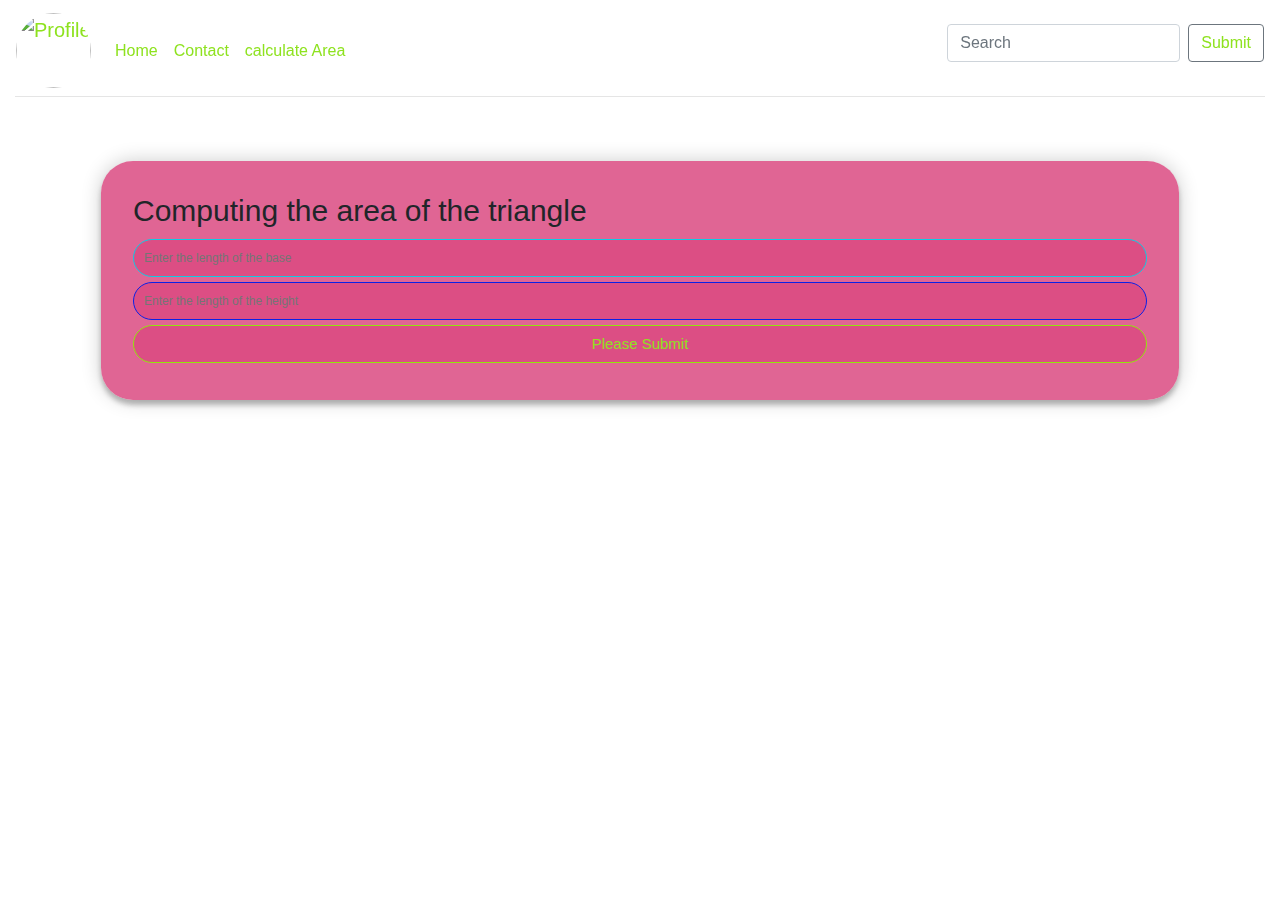
==== app.html @ eb54a23a "New changes" ====
<head>
        <meta charset="UTF-8">
        <meta name="viewport" content="width=device-width, initial-scale=1.0">
        <meta http-equiv="X-UA-Compatible" content="ie=edge">
        <!--CSS Links-->
        <link rel="stylesheet" type="text/css" href="style.css">
    
        <link rel="stylesheet" href="https://stackpath.bootstrapcdn.com/bootstrap/4.3.1/css/bootstrap.min.css"
            integrity="sha384-ggOyR0iXCbMQv3Xipma34MD+dH/1fQ784/j6cY/iJTQUOhcWr7x9JvoRxT2MZw1T" crossorigin="anonymous">
    
        <link rel="stylesheet" href="https://cdnjs.cloudflare.com/ajax/libs/font-awesome/4.7.0/css/font-awesome.min.css">
        <title>
            Nikitha Kethireddy
        </title>
    </head>
    
    <body class='bgimg container-fluid'>
        <nav class="navbar navbar-expand-md navbar-dark fixed-top bg-transparent">
            <a class="navbar-brand" href="#"><img src="resources/Me.jpg" class="rounded-corners" alt="Profile" width="75" height="75"></a>
            <div class="collapse navbar-collapse" id="navbarCollapse">
                <ul class="navbar-nav mr-auto">
                    <li class="nav-item active">
                        <a class="nav-link" href="index.html">Home <span class="sr-only">(current), </span></a>
                    </li>
                    <li class="nav-item">
                        <a class="nav-link" href="contact.html">Contact</a>
                    </li>
                    <li class="nav-item">
                        <a class="nav-link " href="app.html">calculate Area</a>
                    </li>
                </ul>
                <form class="form-inline mt-2 mt-md-0">
                    <input class="form-control mr-sm-2" type="text" placeholder="Search" aria-label="Search">
                    <button class="btn btn-outline-secondary my-2 my-sm-0" type="submit">Submit</button>
    
                </form>
            </div>
        </nav>
        <hr>
        <header>
        </header>
        <main class="container-fluid">
            <div class="container">
                <form id="contact" action="" method="post">
                    <h3>Computing the area of the triangle</h3>
                    <fieldset>
                        <input placeholder="Enter the length of the base " type="text" tabindex="1" required autofocus>
                    </fieldset>
                    <fieldset>
                        <input placeholder="Enter the length of the height" type="tel" tabindex="1" required autofocus>
                    </fieldset>
                    <fieldset>
                            <button classname="submit" type="submit" id="contact-submit"
                                data-submit="...Sending">Please Submit</button>
                        </fieldset>
                </form>
            </div>
        </main>
    </body>
---- style.css ----
a:link:hover{
    color:  rgb(142, 226, 31)!important;
  }
  
  body {
    padding-top: 5rem;
  }
  
  body, html {
    height: 100%;
  }
  
  
  footer{
    color:rgb(31, 226, 128);
  }
  
  img.rounded-corners{
    border-radius: 50%;
  } 
  
  table td, tr{
    color: rgb(30, 201, 107)
  
  }
  
  section {
    margin: 1rem;
    padding: 2rem;
    color: rgb(0, 0, 0);
    background-color: rgba(212, 250, 77, 0.85);
    border-radius: 2em;
  }
  
  .navbar{
    background-color: transparent; 
  }
  
  .navbar a,button,input {
    color: rgb(142, 226, 31) !important;
  }
  
  .bgimg {
    background-image: url("https://mdbootstrap.com/img/Photos/Others/architecture.jpg");
    height: 100%;
    background-position: center;
    background-repeat: no-repeat;
    background-size: cover;
    background-attachment: fixed; 
    
  }
  
  
  /* I used a template from the internet to sorta base my contact page off of. https://codepen.io/colorlib/pen/KVoZyv */
  .container {
    margin: 1rem;
    padding: 2rem;
    border-radius: 2em;
    max-width: 400px;
    width: 100%;
    margin: 0 auto;
    position: relative;
  }
  
  #contact input[type="text"],
  #contact input[type="email"],
  #contact input[type="tel"],
  #contact input[type="url"],
  #contact textarea,
  #contact button[type="submit"] {
    font: 400 12px/16px "Roboto", Helvetica, Arial, sans-serif;
  }
  
  #contact {
    background: rgba(218, 74, 129, 0.85);
    margin: 1rem;
    padding: 2rem;
    border-radius: 2em;
    box-shadow: 0 0 20px 0 rgba(0, 0, 0, 0.2), 0 5px 5px 0 rgba(0, 0, 0, 0.24);
  }
  
  
  
  #contact input[type="text"],
  #contact input[type="email"],
  #contact input[type="tel"],
  #contact input[type="url"],
  #contact textarea {
    width: 100%;
    border: 1px solid rgb(11, 33, 230);
    background:  rgba(218, 74, 129, 0.85);
    color: rgb(11, 33, 230);
    margin: 0 0 5px;
    padding: 10px;
    border-radius: 2em;
  }
  
  #contact input[type="text"]:hover,
  #contact input[type="email"]:hover,
  #contact input[type="tel"]:hover,
  #contact input[type="url"]:hover,
  #contact textarea:hover {
    -webkit-transition: border-color 0.3s ease-in-out;
    -moz-transition: border-color 0.3s ease-in-out;
    transition: border-color 0.3s ease-in-out;
    border: 1px solid #11cae2;
  }
  
  #contact textarea {
    height: 100px;
    max-width: 100%;
    resize: none;
  }
  
  #contact button[type="submit"] {
    cursor: pointer;
    width: 100%;
    border: 1px solid  rgb(146, 230, 11);
    background: rgba(218, 74, 129, 0.85);
    margin: 0 0 5px;
    padding: 10px;
    font-size: 15px;
    border-radius: 2em;
  }
  
  #contact button[type="submit"]:hover {
    -webkit-transition: border-color 0.3s ease-in-out;
    -moz-transition: border-color 0.3s ease-in-out;
    transition: border-color 0.3s ease-in-out;
    border: 1px solid #11cae2;
  }
  
  #contact button[type="submit"]:active {
    box-shadow: inset 0 1px 3px rgba(0, 0, 0, 0.5);
  }
  
  #contact input:focus,
  #contact textarea:focus {
    outline: 0;
    border: 1px solid #11cae2
  }
  
  #contact h3 {
    display: block;
    font-size: 30px;
    font-weight: 300;
    margin-bottom: 10px;
  }
  
  fieldset {
    border: medium none !important;
    min-width: 100%;
    margin: 1rem;
    padding: 2rem;
    border-radius: 2em;
    width: 100%;
  }
  
  
  
  
  #app {
    background: rgba(8, 248, 60, 0.85);
    margin: 1rem;
    padding: 2rem;
    border-radius: 2em;
    box-shadow: 0 0 20px 0 rgba(0, 0, 0, 0.2), 0 5px 5px 0 rgba(0, 0, 0, 0.24);
    margin-left: auto;
    margin-right: auto;
    text-align: center 
  }
  
  #app textarea {
    width: 100%;
    border: 1px solid rgb(230, 142, 11);
    background: rgb(100, 100, 100, .85);
    margin: 0 0 5px;
    padding: 10px;
    border-radius: 2em;
  }
  
  #app button[type="submit"] {
    width: 25%;
    border: 1px solid  rgb(230, 142, 11);
    background: rgba(8, 248, 60, 0.85);
    margin: 0 0 5px;
    padding: 10px;
    font-size: 15px;
    border-radius: 2em;
  }
  
  #app button[type="submit"]:hover {
    -webkit-transition: border-color 0.3s ease-in-out;
    -moz-transition: border-color 0.3s ease-in-out;
    transition: border-color 0.3s ease-in-out;
    border: 1px solid #11cae2;
  }
  
  #app input[type="text"]:hover {
    -webkit-transition: border-color 0.3s ease-in-out;
    -moz-transition: border-color 0.3s ease-in-out;
    transition: border-color 0.3s ease-in-out;
    border: 1px solid #11cae2;
  }
  
  input{
    margin: 1rem;
    padding: .3rem;
    border-radius: 2em;
    width: 100%;
    border: 1px solid rgb(230, 142, 11);
    background: rgb(100, 100, 100, .85);
  }
  
  #app h3 {
    display: block;
    font-size: 30px;
    font-weight: 300;
    margin-bottom: 10px;
  }
  
  
  .text-field{
    width: 100px;
  }
  
  
  .fa {
      width: 50px;
      height: 50px;
      line-height: 50px;
      text-align: center;
      color: #FFF;
    color: rgba(255, 255, 255, 0.8);
    border-radius: 50%;
      -webkit-transition: all 0.3s ease-in-out;
      -moz-transition: all 0.3s ease-in-out;
      -ms-transition: all 0.3s ease-in-out;
      -o-transition: all 0.3s ease-in-out;
      transition: all 0.3s ease-in-out;
  }
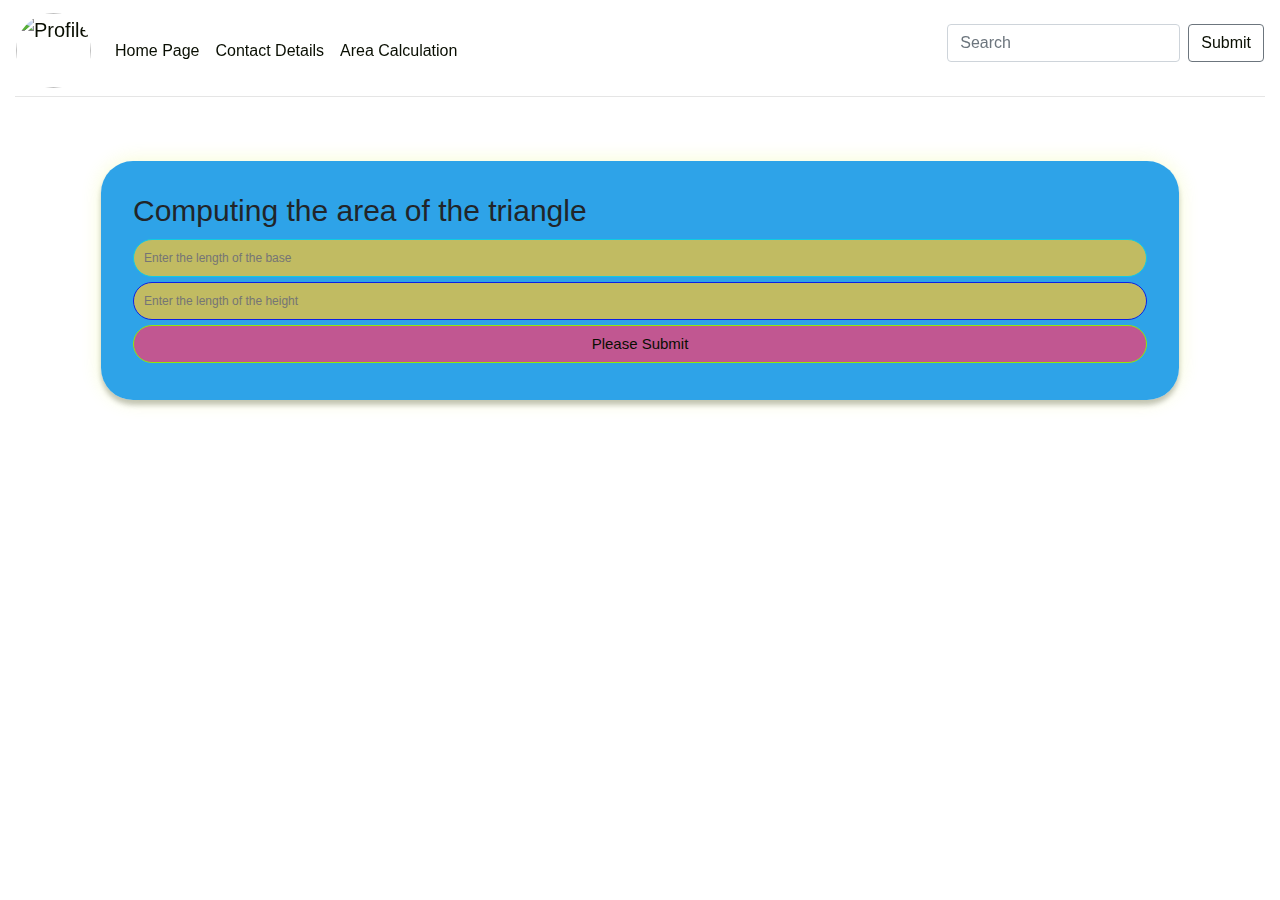
==== commit 79b5ecf8: "CHANGED BACKGROUND" ====
--- a/app.html
+++ b/app.html
@@ -20,13 +20,13 @@
             <div class="collapse navbar-collapse" id="navbarCollapse">
                 <ul class="navbar-nav mr-auto">
                     <li class="nav-item active">
-                        <a class="nav-link" href="index.html">Home <span class="sr-only">(current), </span></a>
+                        <a class="nav-link" href="index.html">Home Page<span class="sr-only">(current), </span></a>
                     </li>
                     <li class="nav-item">
-                        <a class="nav-link" href="contact.html">Contact</a>
+                        <a class="nav-link" href="contact.html">Contact Details</a>
                     </li>
                     <li class="nav-item">
-                        <a class="nav-link " href="app.html">calculate Area</a>
+                        <a class="nav-link " href="app.html">Area Calculation</a>
                     </li>
                 </ul>
                 <form class="form-inline mt-2 mt-md-0">
--- a/style.css
+++ b/style.css
@@ -37,7 +37,7 @@
   }
   
   .navbar a,button,input {
-    color: rgb(142, 226, 31) !important;
+    color: rgb(9, 14, 2) !important;
   }
   
   .bgimg {
@@ -51,7 +51,7 @@
   }
   
   
-  /* I used a template from the internet to sorta base my contact page off of. https://codepen.io/colorlib/pen/KVoZyv */
+  
   .container {
     margin: 1rem;
     padding: 2rem;
@@ -72,11 +72,11 @@
   }
   
   #contact {
-    background: rgba(218, 74, 129, 0.85);
-    margin: 1rem;
-    padding: 2rem;
-    border-radius: 2em;
-    box-shadow: 0 0 20px 0 rgba(0, 0, 0, 0.2), 0 5px 5px 0 rgba(0, 0, 0, 0.24);
+    background: rgba(9, 147, 228, 0.85);
+    margin: 1rem;
+    padding: 2rem;
+    border-radius: 2em;
+    box-shadow: 0 0 20px 0 rgba(217, 238, 25, 0.2), 0 5px 5px 0 rgba(0, 0, 0, 0.24);
   }
   
   
@@ -88,7 +88,7 @@
   #contact textarea {
     width: 100%;
     border: 1px solid rgb(11, 33, 230);
-    background:  rgba(218, 74, 129, 0.85);
+    background:  rgba(218, 192, 74, 0.85);
     color: rgb(11, 33, 230);
     margin: 0 0 5px;
     padding: 10px;
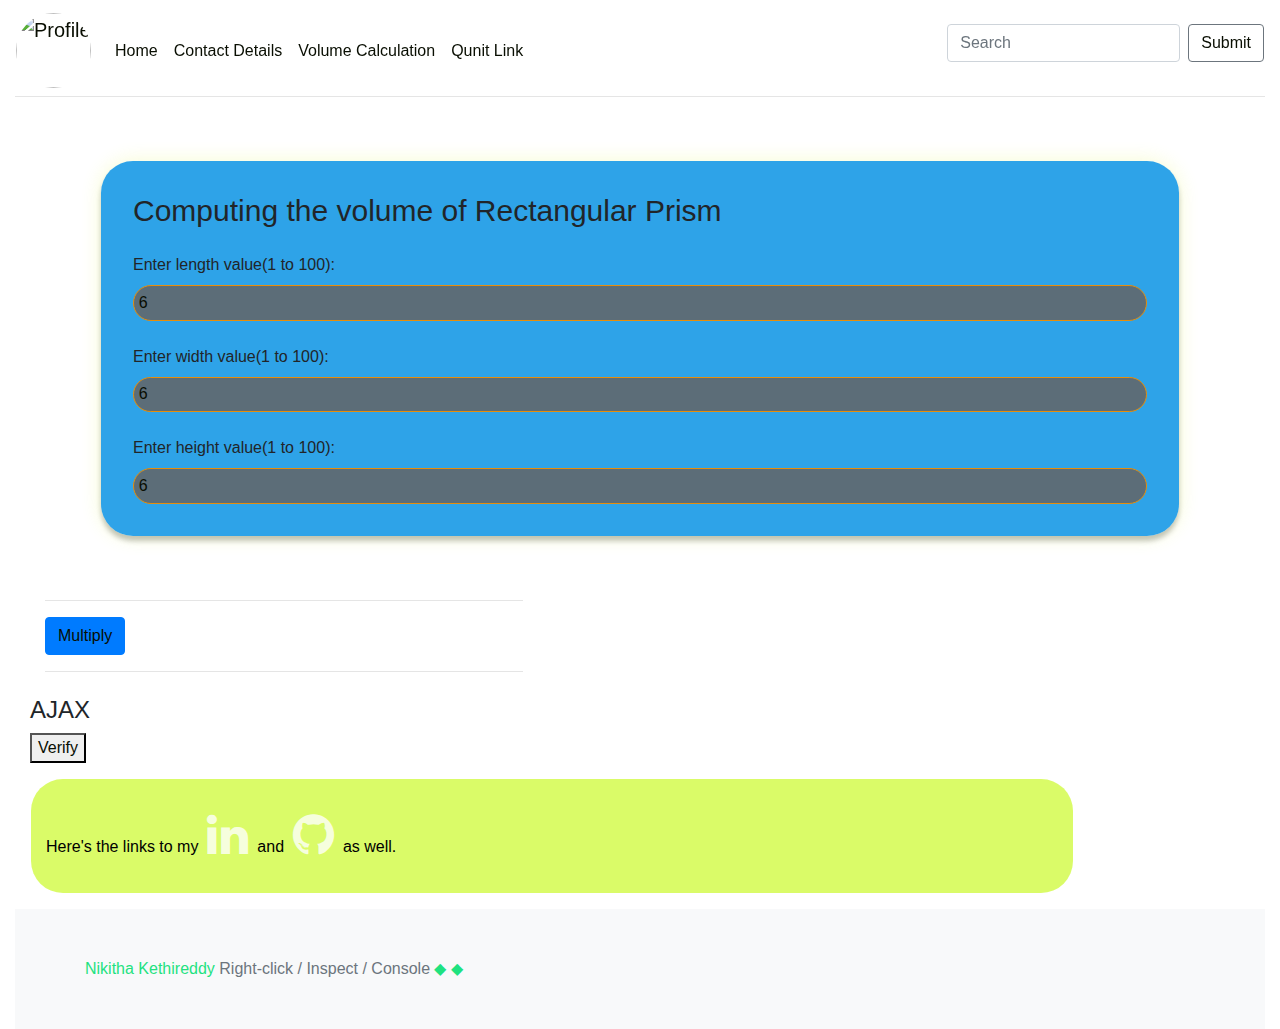
==== commit 1f16407c: "..." ====
--- a/app.html
+++ b/app.html
@@ -20,20 +20,24 @@
             <div class="collapse navbar-collapse" id="navbarCollapse">
                 <ul class="navbar-nav mr-auto">
                     <li class="nav-item active">
-                        <a class="nav-link" href="index.html">Home Page<span class="sr-only">(current), </span></a>
+                        <a class="nav-link" href="index.html">Home <span class="sr-only">(current), </span></a>
                     </li>
                     <li class="nav-item">
                         <a class="nav-link" href="contact.html">Contact Details</a>
                     </li>
                     <li class="nav-item">
-                        <a class="nav-link " href="app.html">Area Calculation</a>
+                        <a class="nav-link " href="app.html">Volume Calculation</a>
+                    </li>
+                    <li class="nav-item">
+                        <a class="nav-link " href="qunittest.html">Qunit Link</a>
                     </li>
                 </ul>
                 <form class="form-inline mt-2 mt-md-0">
                     <input class="form-control mr-sm-2" type="text" placeholder="Search" aria-label="Search">
                     <button class="btn btn-outline-secondary my-2 my-sm-0" type="submit">Submit</button>
-    
                 </form>
+                
+            </ul>
             </div>
         </nav>
         <hr>
@@ -42,18 +46,66 @@
         <main class="container-fluid">
             <div class="container">
                 <form id="contact" action="" method="post">
-                    <h3>Computing the area of the triangle</h3>
-                    <fieldset>
-                        <input placeholder="Enter the length of the base " type="text" tabindex="1" required autofocus>
-                    </fieldset>
-                    <fieldset>
-                        <input placeholder="Enter the length of the height" type="tel" tabindex="1" required autofocus>
-                    </fieldset>
-                    <fieldset>
-                            <button classname="submit" type="submit" id="contact-submit"
-                                data-submit="...Sending">Please Submit</button>
-                        </fieldset>
+                    <h3>Computing the volume of Rectangular Prism</h3>
+                    
+                         <fieldset class="mt-4">
+                            <label for="">Enter length value(1 to 100):</label>
+                            <input id="LengthValue" type="number" min="1" max="100" value="6">
+                            <span id="LengthValue" class="text-danger"></span>
+                          </fieldset>
+                          <fieldset class="mt-4">
+                            <label for="">Enter width value(1 to 100):</label>
+                            <input id="WidthValue" type="number" min="1" max="100" value="6">
+                            <span id="WidthValue" class="text-danger"></span>
+                          </fieldset>
+                          <fieldset class="mt-4">
+                            <label for="">Enter height value(1 to 100):</label>
+                            <input id="HeightValue" type="number" min="1" max="100" value="6">
+                            <span id="HeightValue" class="text-danger"></span>
+                          </fieldset>
                 </form>
             </div>
+            <div class="col-md-5 mb-4">
+                <hr>
+                <button id="multiplyButton" class="btn btn-primary">Multiply</button>
+             
+                <hr>
+                <p id="result"></p>
+        
+              </div>
+              <div id="demo">
+                <h4>AJAX</h4>
+                <button type="button" onclick="loadDoc()">Verify</button>
+                </div>
+                
+                <script>
+                function loadDoc() {
+                  var xhttp = new XMLHttpRequest();
+                  xhttp.onreadystatechange = function() {
+                    if (this.readyState == 4 && this.status == 200) {
+                      document.getElementById("demo").innerHTML =
+                      this.responseText;
+                    }
+                  };
+                  xhttp.open("GET", "ajaxtext.txt", true);
+                  xhttp.send();
+                }
+                </script>
         </main>
+        <section class="col-sm-10">
+            Here's the links to my
+            <a href="https://www.linkedin.com/feed/"><i class="fa fa-linkedin fa-3x"></i></a>
+            and
+            <a href="https://github.com/nikithakethireddy1996"><i class="fa fa-github fa-3x"></i></a>
+            as well.
+        </section>
+        <footer class="footer mt-auto py-3 bg-light">
+            <div class="container">
+              Nikitha Kethireddy
+              <span class="text-muted">Right-click / Inspect / Console</span>
+              &#9670;
+              &#9670;
+            </div>
+          </footer>
+          <script src="appcode.js"></script>
     </body>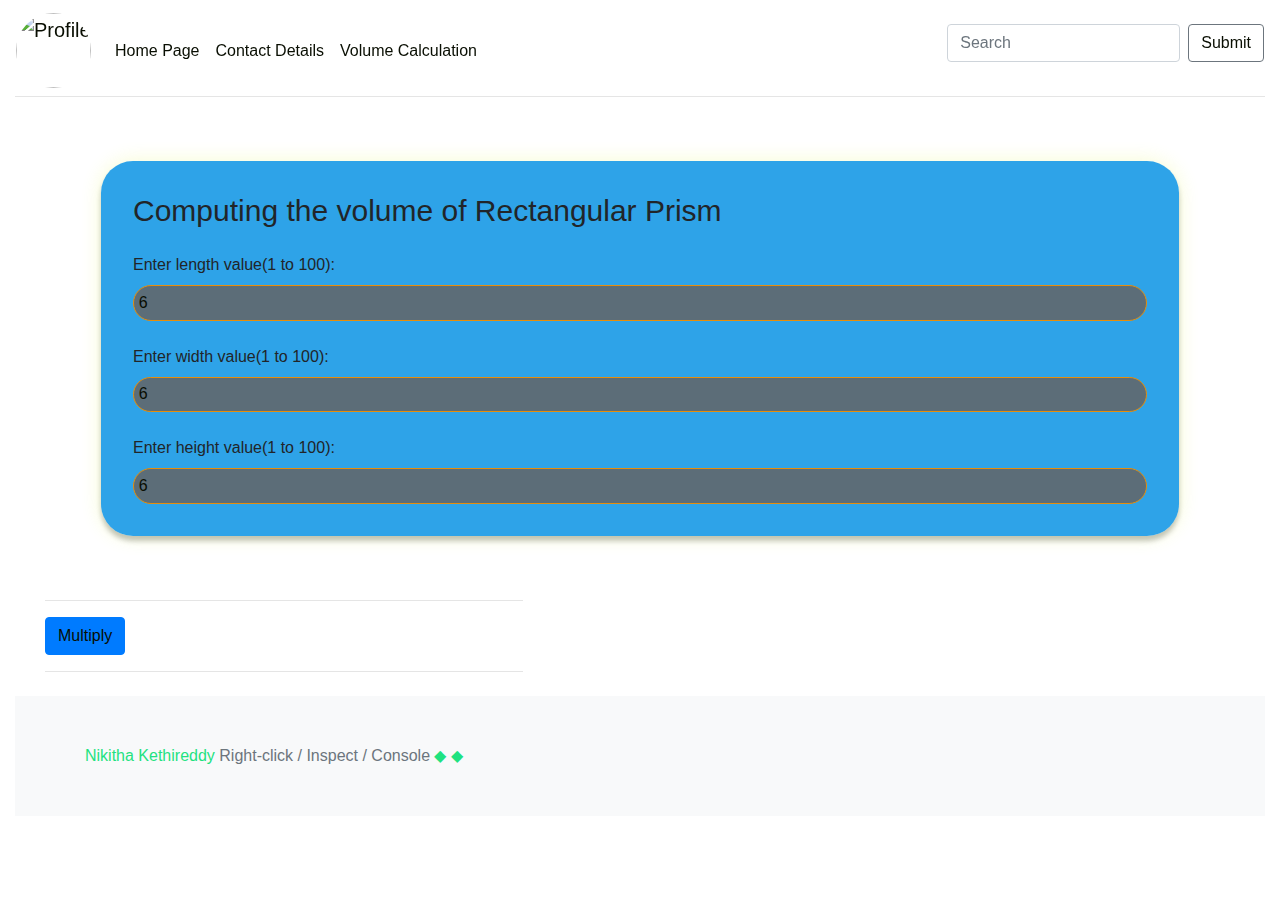
==== commit 008fe29e: "added javascript" ====
--- a/app.html
+++ b/app.html
@@ -20,7 +20,7 @@
             <div class="collapse navbar-collapse" id="navbarCollapse">
                 <ul class="navbar-nav mr-auto">
                     <li class="nav-item active">
-                        <a class="nav-link" href="index.html">Home <span class="sr-only">(current), </span></a>
+                        <a class="nav-link" href="index.html">Home Page<span class="sr-only">(current), </span></a>
                     </li>
                     <li class="nav-item">
                         <a class="nav-link" href="contact.html">Contact Details</a>
@@ -28,16 +28,12 @@
                     <li class="nav-item">
                         <a class="nav-link " href="app.html">Volume Calculation</a>
                     </li>
-                    <li class="nav-item">
-                        <a class="nav-link " href="qunittest.html">Qunit Link</a>
-                    </li>
                 </ul>
                 <form class="form-inline mt-2 mt-md-0">
                     <input class="form-control mr-sm-2" type="text" placeholder="Search" aria-label="Search">
                     <button class="btn btn-outline-secondary my-2 my-sm-0" type="submit">Submit</button>
+    
                 </form>
-                
-            </ul>
             </div>
         </nav>
         <hr>
@@ -68,37 +64,11 @@
             <div class="col-md-5 mb-4">
                 <hr>
                 <button id="multiplyButton" class="btn btn-primary">Multiply</button>
-             
                 <hr>
                 <p id="result"></p>
         
               </div>
-              <div id="demo">
-                <h4>AJAX</h4>
-                <button type="button" onclick="loadDoc()">Verify</button>
-                </div>
-                
-                <script>
-                function loadDoc() {
-                  var xhttp = new XMLHttpRequest();
-                  xhttp.onreadystatechange = function() {
-                    if (this.readyState == 4 && this.status == 200) {
-                      document.getElementById("demo").innerHTML =
-                      this.responseText;
-                    }
-                  };
-                  xhttp.open("GET", "ajaxtext.txt", true);
-                  xhttp.send();
-                }
-                </script>
         </main>
-        <section class="col-sm-10">
-            Here's the links to my
-            <a href="https://www.linkedin.com/feed/"><i class="fa fa-linkedin fa-3x"></i></a>
-            and
-            <a href="https://github.com/nikithakethireddy1996"><i class="fa fa-github fa-3x"></i></a>
-            as well.
-        </section>
         <footer class="footer mt-auto py-3 bg-light">
             <div class="container">
               Nikitha Kethireddy
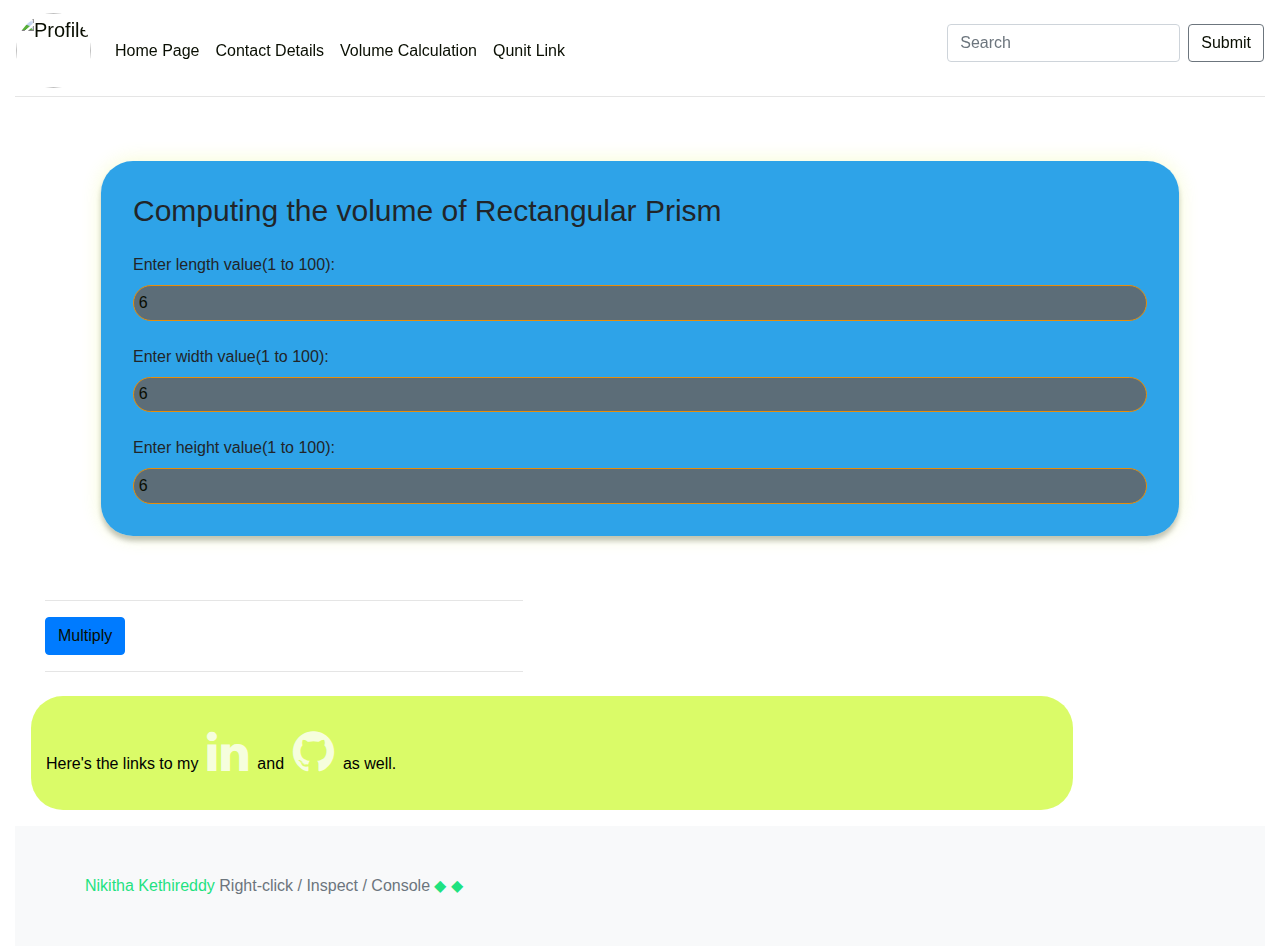
==== commit 80391559: "added qunittests" ====
--- a/app.html
+++ b/app.html
@@ -28,12 +28,16 @@
                     <li class="nav-item">
                         <a class="nav-link " href="app.html">Volume Calculation</a>
                     </li>
+                    <li class="nav-item">
+                        <a class="nav-link " href="qunittest.html">Qunit Link</a>
+                    </li>
                 </ul>
                 <form class="form-inline mt-2 mt-md-0">
                     <input class="form-control mr-sm-2" type="text" placeholder="Search" aria-label="Search">
                     <button class="btn btn-outline-secondary my-2 my-sm-0" type="submit">Submit</button>
-    
                 </form>
+                
+            </ul>
             </div>
         </nav>
         <hr>
@@ -69,6 +73,13 @@
         
               </div>
         </main>
+        <section class="col-sm-10">
+            Here's the links to my
+            <a href="https://www.linkedin.com/feed/"><i class="fa fa-linkedin fa-3x"></i></a>
+            and
+            <a href="https://github.com/nikithakethireddy1996"><i class="fa fa-github fa-3x"></i></a>
+            as well.
+        </section>
         <footer class="footer mt-auto py-3 bg-light">
             <div class="container">
               Nikitha Kethireddy
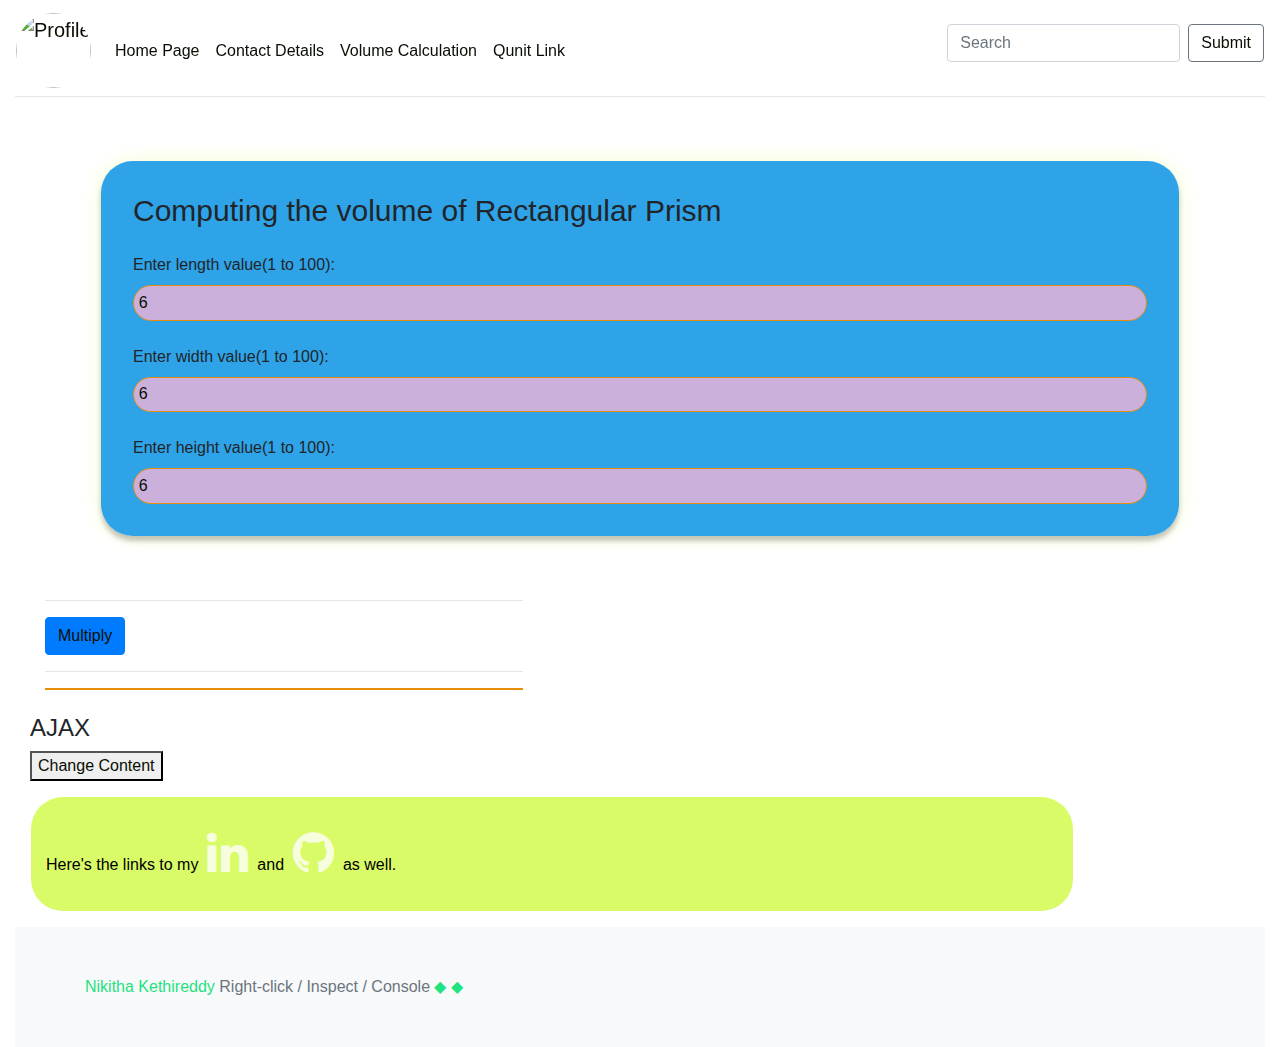
==== commit 78dba210: "commit" ====
--- a/app.html
+++ b/app.html
@@ -68,10 +68,29 @@
             <div class="col-md-5 mb-4">
                 <hr>
                 <button id="multiplyButton" class="btn btn-primary">Multiply</button>
+             
                 <hr>
                 <p id="result"></p>
         
               </div>
+              <div id="demo">
+                <h4>AJAX</h4>
+                <button type="button" onclick="loadDoc()">Change Content</button>
+                </div>
+                
+                <script>
+                function loadDoc() {
+                  var xhttp = new XMLHttpRequest();
+                  xhttp.onreadystatechange = function() {
+                    if (this.readyState == 4 && this.status == 200) {
+                      document.getElementById("demo").innerHTML =
+                      this.responseText;
+                    }
+                  };
+                  xhttp.open("GET", "ajaxtext.txt", true);
+                  xhttp.send();
+                }
+                </script>
         </main>
         <section class="col-sm-10">
             Here's the links to my
@@ -89,4 +108,5 @@
             </div>
           </footer>
           <script src="appcode.js"></script>
+          <script src="fetchjoke.js"></script>
     </body>--- a/style.css
+++ b/style.css
@@ -160,7 +160,7 @@
   
   
   #app {
-    background: rgba(8, 248, 60, 0.85);
+    background: rgba(176, 250, 57, 0.85);
     margin: 1rem;
     padding: 2rem;
     border-radius: 2em;
@@ -173,7 +173,7 @@
   #app textarea {
     width: 100%;
     border: 1px solid rgb(230, 142, 11);
-    background: rgb(100, 100, 100, .85);
+    background: rgba(245, 162, 203, 0.85);
     margin: 0 0 5px;
     padding: 10px;
     border-radius: 2em;
@@ -209,7 +209,7 @@
     border-radius: 2em;
     width: 100%;
     border: 1px solid rgb(230, 142, 11);
-    background: rgb(100, 100, 100, .85);
+    background: rgba(230, 179, 217, 0.85);
   }
   
   #app h3 {
@@ -238,4 +238,10 @@
       -ms-transition: all 0.3s ease-in-out;
       -o-transition: all 0.3s ease-in-out;
       transition: all 0.3s ease-in-out;
+  }
+
+  p{
+    background: rgba(250, 112, 181, 0.85);
+    border: 1px solid rgb(230, 142, 11);
+
   }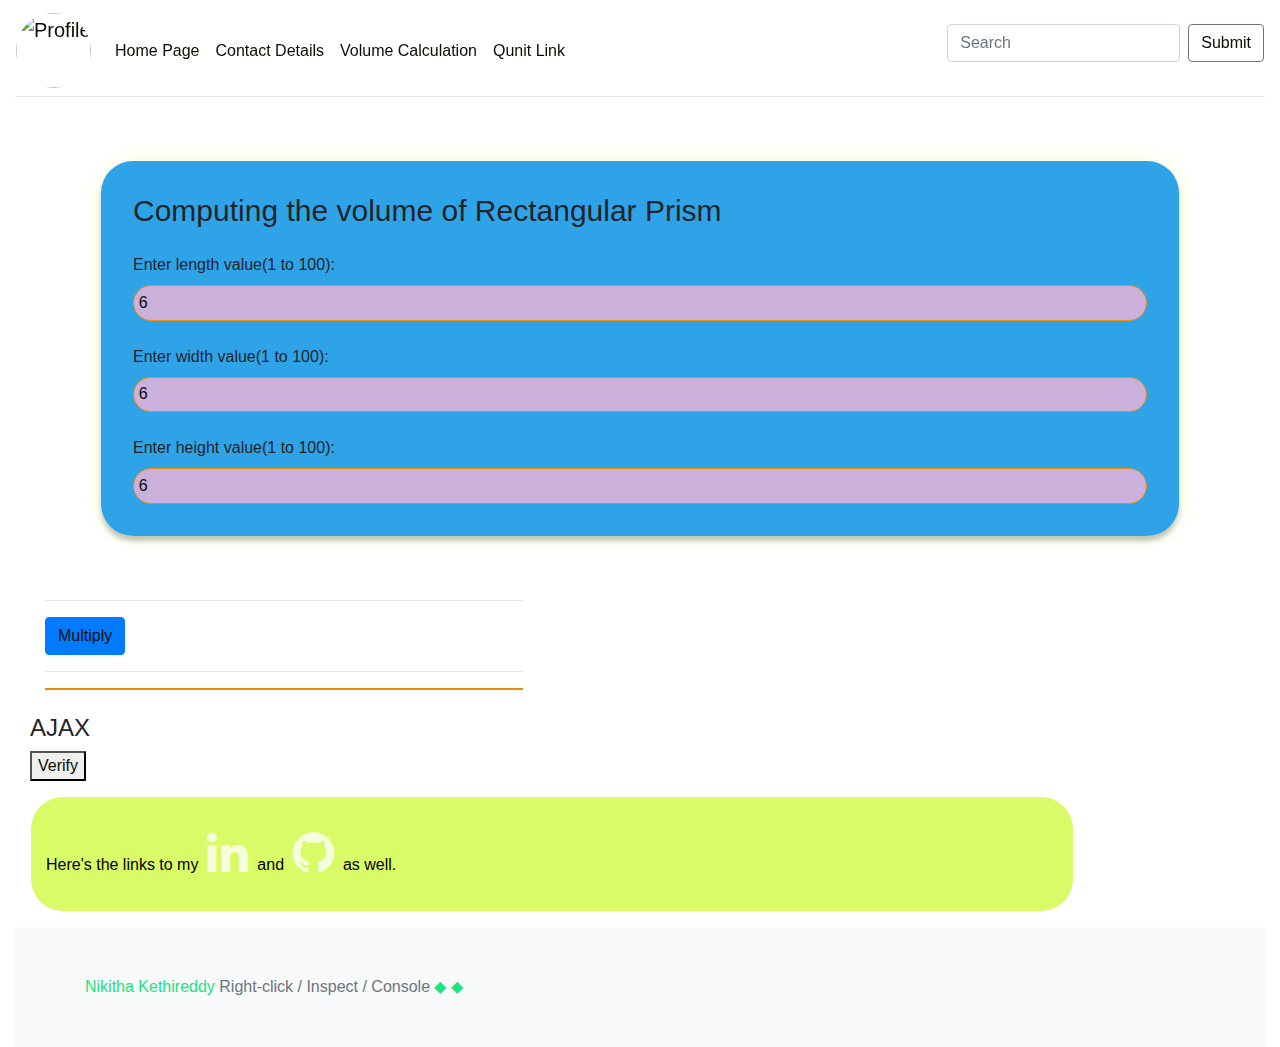
==== commit 8ad4c78f: "commit" ====
--- a/app.html
+++ b/app.html
@@ -75,7 +75,7 @@
               </div>
               <div id="demo">
                 <h4>AJAX</h4>
-                <button type="button" onclick="loadDoc()">Change Content</button>
+                <button type="button" onclick="loadDoc()">Verify</button>
                 </div>
                 
                 <script>
